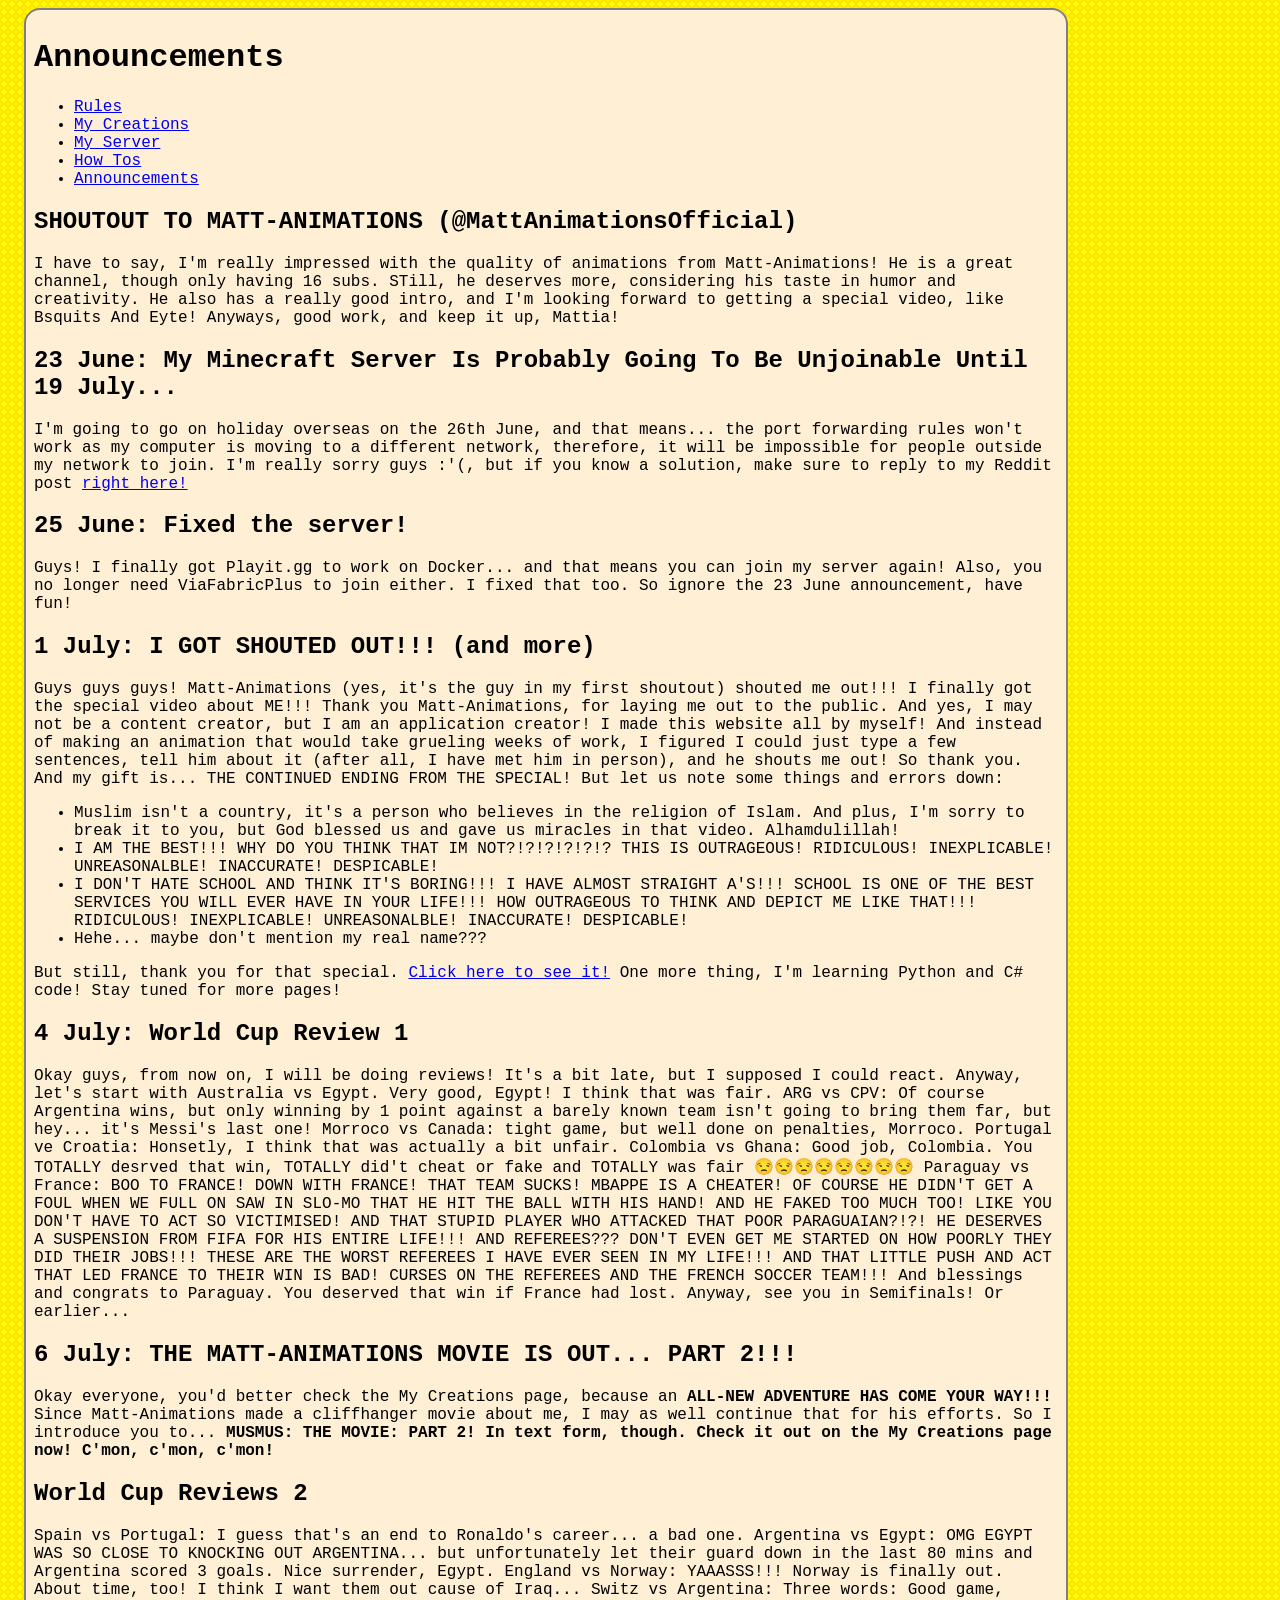
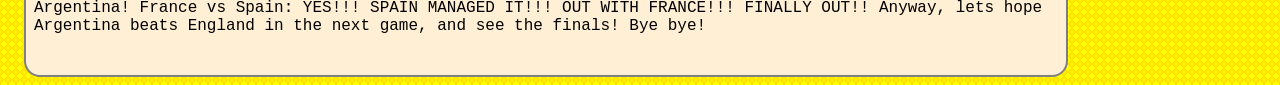
==== announcements.html @ a07e9767 "Add World Cup Reviews section to announcements" ====
<!DOCTYPE html>
<html>
<head>
<link type="text/css" rel="stylesheet" href="musmus.css">
<meta charset="UTF-8">
<title>Announcements</title>
</head>
<body>
<h1>Announcements</h1>
<nav>
    <ul>
      <li><a href="index.html">Rules</a></li>
<li><a href="creations.html">My Creations</a>
  <li><a href="server.html">My Server</a></li>
  <li><a href="howtos.html">How Tos</a></li>
  <li><a href="announcements.html">Announcements</a></li>
    </ul>
  </nav>
  <h2>SHOUTOUT TO MATT-ANIMATIONS (@MattAnimationsOfficial)</h2>
  <p>I have to say, I'm really impressed with the quality of animations from Matt-Animations! He is a great channel, though only having 16 subs. STill, he deserves more, considering his taste in humor and creativity. He also has a really good intro, and I'm looking forward to getting a special video, like Bsquits And Eyte! Anyways, good work, and keep it up, Mattia!</p>
  <h2>23 June: My Minecraft Server Is Probably Going To Be Unjoinable Until 19 July...</h2>
  <p>I'm going to go on holiday overseas on the 26th June, and that means... the port forwarding rules won't work as my computer is moving to a different network, therefore, it will be impossible for people outside my network to join. I'm really sorry guys :'(, but if you know a solution, make sure to reply to my Reddit post <a href="https://www.reddit.com/r/playit_gg/comments/1udd5ix/how_to_build_and_compile_playitgg_on_macos/">right here!</a></p>
  <h2>25 June: Fixed the server!</h2>
  <p>Guys! I finally got Playit.gg to work on Docker... and that means you can join my server again! Also, you no longer need ViaFabricPlus to join either. I fixed that too. So ignore the 23 June announcement, have fun!</p>
  <h2>1 July: I GOT SHOUTED OUT!!! (and more)</h2>
  <p>Guys guys guys! Matt-Animations (yes, it's the guy in my first shoutout) shouted me out!!! I finally got the special video about ME!!! Thank you Matt-Animations, for laying me out to the public. And yes, I may not be a content creator, but I am an application creator! I made this website all by myself! And instead of making an animation that would take grueling weeks of work, I figured I could just type a few sentences, tell him about it (after all, I have met him in person), and he shouts me out! So thank you. And my gift is...  THE CONTINUED ENDING FROM THE SPECIAL! But let us note some things and errors down:
    <ul>
      <li>Muslim isn't a country, it's a person who believes in the religion of Islam. And plus, I'm sorry to break it to you, but God blessed us and gave us miracles in that video. Alhamdulillah!</li>
      <li>I AM THE BEST!!! WHY DO YOU THINK THAT IM NOT?!?!?!?!?!? THIS IS OUTRAGEOUS! RIDICULOUS! INEXPLICABLE! UNREASONALBLE! INACCURATE! DESPICABLE!</li>
      <li>I DON'T HATE SCHOOL AND THINK IT'S BORING!!! I HAVE ALMOST STRAIGHT A'S!!! SCHOOL IS ONE OF THE BEST SERVICES YOU WILL EVER HAVE IN YOUR LIFE!!! HOW OUTRAGEOUS TO THINK AND DEPICT ME LIKE THAT!!! RIDICULOUS! INEXPLICABLE! UNREASONALBLE! INACCURATE! DESPICABLE!</li>
      <li>Hehe... maybe don't mention my real name???</li>
    </ul>
    But still, thank you for that special. <a href="https://www.youtube.com/watch?v=uc0BHUoiIhA">Click here to see it!</a> One more thing, I'm learning Python and C# code! Stay tuned for more pages!
  </p>
  <h2>4 July: World Cup Review 1</h2>
  <p>Okay guys, from now on, I will be doing reviews! It's a bit late, but I supposed I could react. Anyway, let's start with Australia vs Egypt. Very good, Egypt! I think that was fair. ARG vs CPV: Of course Argentina wins, but only winning by 1 point against a barely known team isn't going to bring them far, but hey... it's Messi's last one! Morroco vs Canada: tight game, but well done on penalties, Morroco. Portugal ve Croatia: Honsetly, I think that was actually a bit unfair. Colombia vs Ghana: Good job, Colombia. You TOTALLY desrved that win, TOTALLY did't cheat or fake and TOTALLY was fair 😒😒😒😒😒😒😒😒 Paraguay vs France: BOO TO FRANCE! DOWN WITH FRANCE! THAT TEAM SUCKS! MBAPPE IS A CHEATER! OF COURSE HE DIDN'T GET A FOUL WHEN WE FULL ON SAW IN SLO-MO THAT HE HIT THE BALL WITH HIS HAND! AND HE FAKED TOO MUCH TOO!  LIKE YOU DON'T HAVE TO ACT SO VICTIMISED! AND THAT STUPID PLAYER WHO ATTACKED THAT POOR PARAGUAIAN?!?! HE DESERVES A SUSPENSION FROM FIFA FOR HIS ENTIRE LIFE!!! AND REFEREES??? DON'T EVEN GET ME STARTED ON HOW POORLY THEY DID THEIR JOBS!!! THESE ARE THE WORST REFEREES I HAVE EVER SEEN IN MY LIFE!!! AND THAT LITTLE PUSH AND ACT THAT LED FRANCE TO THEIR WIN IS BAD! CURSES ON THE REFEREES AND THE FRENCH SOCCER TEAM!!! And blessings and congrats to Paraguay. You deserved that win if France had lost. Anyway, see you in Semifinals! Or earlier...</p>
  <h2>6 July: THE MATT-ANIMATIONS MOVIE IS OUT... PART 2!!!</h2>
  <p>Okay everyone, you'd better check the My Creations page, because an <b>ALL-NEW ADVENTURE HAS COME YOUR WAY!!!</b> Since Matt-Animations made a cliffhanger movie about me, I may as well continue that for his efforts. So I introduce you to... <b>MUSMUS: THE MOVIE: PART 2! In text form, though. Check it out on the My Creations page now! C'mon, c'mon, c'mon!</b></p>
    <h2>World Cup Reviews 2</h2>
    <p>Spain vs Portugal: I guess that's an end to Ronaldo's career... a bad one. Argentina vs Egypt: OMG EGYPT WAS SO CLOSE TO KNOCKING OUT ARGENTINA... but unfortunately let their guard down in the last 80 mins and Argentina scored 3 goals. Nice surrender, Egypt. England vs Norway: YAAASSS!!! Norway is finally out. About time, too! I think I want them out cause of Iraq... Switz vs Argentina: Three words: Good game, Argentina! France vs Spain: YES!!! SPAIN MANAGED IT!!! OUT WITH FRANCE!!! FINALLY OUT!! Anyway, lets hope Argentina beats England in the next game, and see the finals! Bye bye!</p>
</body>
</html>
---- musmus.css ----
body {
background-color: PapayaWhip;
border: 2px solid Gray;
border-radius: 16px;
font-family: 'Courier New', Courier, monospace;
margin-left: 24px;
margin-right: 24px;
max-width: 1024px;
min-width: 256px;
padding-top: 8px;
padding-bottom: 24px;
padding-left: 8px;
padding-right: 8px;
}
button {
background: Black;
font-family: 'Courier New', Courier, monospace;
font-size: 24px;
color: Gold;
padding: 12px 24px;
border: none;
border-radius: 8px;
cursor: pointer;
font-weight: bold;
transition: transform 0.2s;
}
#bankVault {
    display: none; /* Stays hidden until the prank starts */
    width: 300px;
    margin: 20px auto;
    padding: 20px;
    border: 3px solid #ffd700;
    background: #1a1a1a;
    color: #00ff00;
    font-family: 'Courier New', Courier, monospace;
    text-align: center;
}

#progressContainer {
    width: 100%;
    background-color: #333;
    border: 1px solid #555;
    margin-top: 10px;
}

#progressBar {
    width: 0%;
    height: 25px;
    background-color: #00ff00;
    transition: width 0.1s;
}
html {
background: radial-gradient(circle, Yellow, Yellow 50%, Gold 50%, Yellow);
background-size: 8px 8px;
}
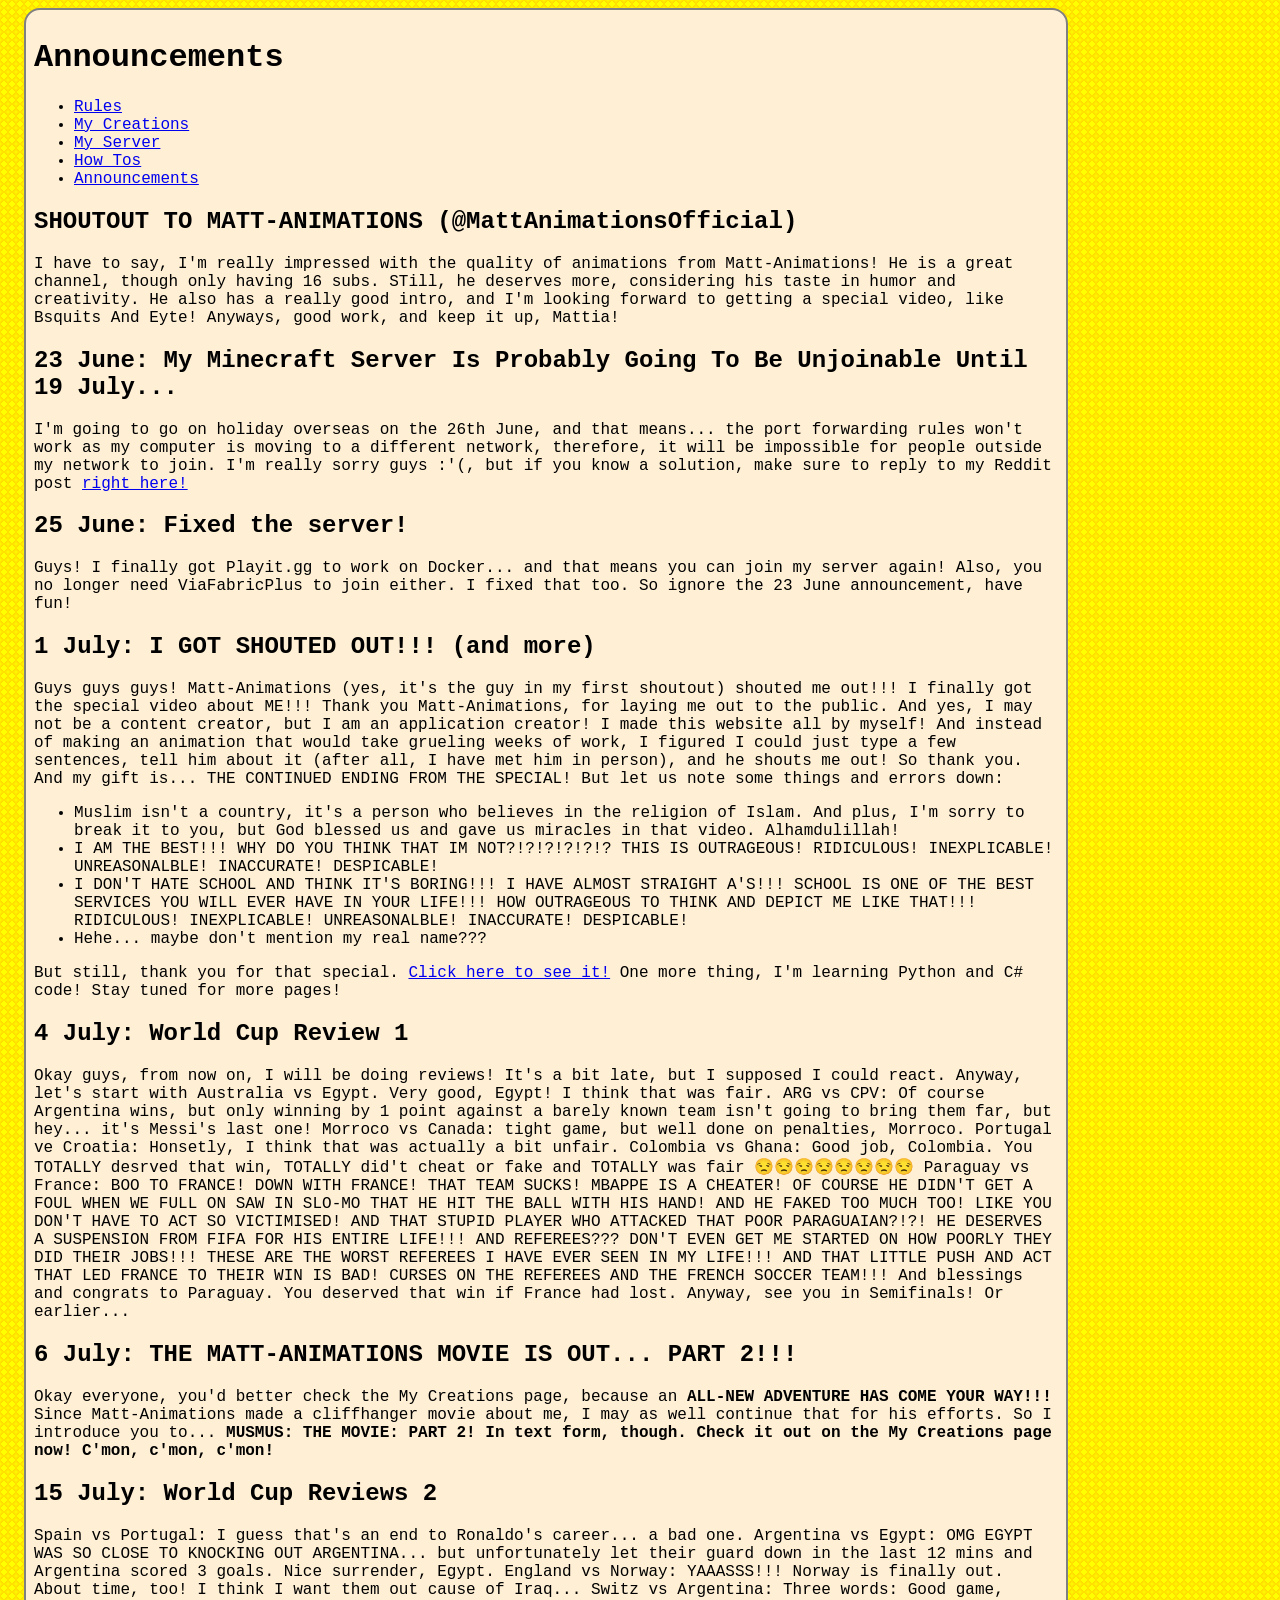
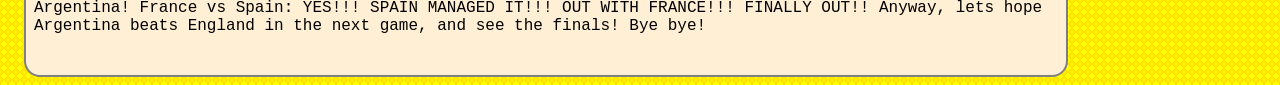
==== commit 8c88ab4d: "Update World Cup Reviews section with new content" ====
--- a/announcements.html
+++ b/announcements.html
@@ -36,7 +36,7 @@
   <p>Okay guys, from now on, I will be doing reviews! It's a bit late, but I supposed I could react. Anyway, let's start with Australia vs Egypt. Very good, Egypt! I think that was fair. ARG vs CPV: Of course Argentina wins, but only winning by 1 point against a barely known team isn't going to bring them far, but hey... it's Messi's last one! Morroco vs Canada: tight game, but well done on penalties, Morroco. Portugal ve Croatia: Honsetly, I think that was actually a bit unfair. Colombia vs Ghana: Good job, Colombia. You TOTALLY desrved that win, TOTALLY did't cheat or fake and TOTALLY was fair 😒😒😒😒😒😒😒😒 Paraguay vs France: BOO TO FRANCE! DOWN WITH FRANCE! THAT TEAM SUCKS! MBAPPE IS A CHEATER! OF COURSE HE DIDN'T GET A FOUL WHEN WE FULL ON SAW IN SLO-MO THAT HE HIT THE BALL WITH HIS HAND! AND HE FAKED TOO MUCH TOO!  LIKE YOU DON'T HAVE TO ACT SO VICTIMISED! AND THAT STUPID PLAYER WHO ATTACKED THAT POOR PARAGUAIAN?!?! HE DESERVES A SUSPENSION FROM FIFA FOR HIS ENTIRE LIFE!!! AND REFEREES??? DON'T EVEN GET ME STARTED ON HOW POORLY THEY DID THEIR JOBS!!! THESE ARE THE WORST REFEREES I HAVE EVER SEEN IN MY LIFE!!! AND THAT LITTLE PUSH AND ACT THAT LED FRANCE TO THEIR WIN IS BAD! CURSES ON THE REFEREES AND THE FRENCH SOCCER TEAM!!! And blessings and congrats to Paraguay. You deserved that win if France had lost. Anyway, see you in Semifinals! Or earlier...</p>
   <h2>6 July: THE MATT-ANIMATIONS MOVIE IS OUT... PART 2!!!</h2>
   <p>Okay everyone, you'd better check the My Creations page, because an <b>ALL-NEW ADVENTURE HAS COME YOUR WAY!!!</b> Since Matt-Animations made a cliffhanger movie about me, I may as well continue that for his efforts. So I introduce you to... <b>MUSMUS: THE MOVIE: PART 2! In text form, though. Check it out on the My Creations page now! C'mon, c'mon, c'mon!</b></p>
-    <h2>World Cup Reviews 2</h2>
-    <p>Spain vs Portugal: I guess that's an end to Ronaldo's career... a bad one. Argentina vs Egypt: OMG EGYPT WAS SO CLOSE TO KNOCKING OUT ARGENTINA... but unfortunately let their guard down in the last 80 mins and Argentina scored 3 goals. Nice surrender, Egypt. England vs Norway: YAAASSS!!! Norway is finally out. About time, too! I think I want them out cause of Iraq... Switz vs Argentina: Three words: Good game, Argentina! France vs Spain: YES!!! SPAIN MANAGED IT!!! OUT WITH FRANCE!!! FINALLY OUT!! Anyway, lets hope Argentina beats England in the next game, and see the finals! Bye bye!</p>
+    <h2>15 July: World Cup Reviews 2</h2>
+    <p>Spain vs Portugal: I guess that's an end to Ronaldo's career... a bad one. Argentina vs Egypt: OMG EGYPT WAS SO CLOSE TO KNOCKING OUT ARGENTINA... but unfortunately let their guard down in the last 12 mins and Argentina scored 3 goals. Nice surrender, Egypt. England vs Norway: YAAASSS!!! Norway is finally out. About time, too! I think I want them out cause of Iraq... Switz vs Argentina: Three words: Good game, Argentina! France vs Spain: YES!!! SPAIN MANAGED IT!!! OUT WITH FRANCE!!! FINALLY OUT!! Anyway, lets hope Argentina beats England in the next game, and see the finals! Bye bye!</p>
 </body>
 </html>
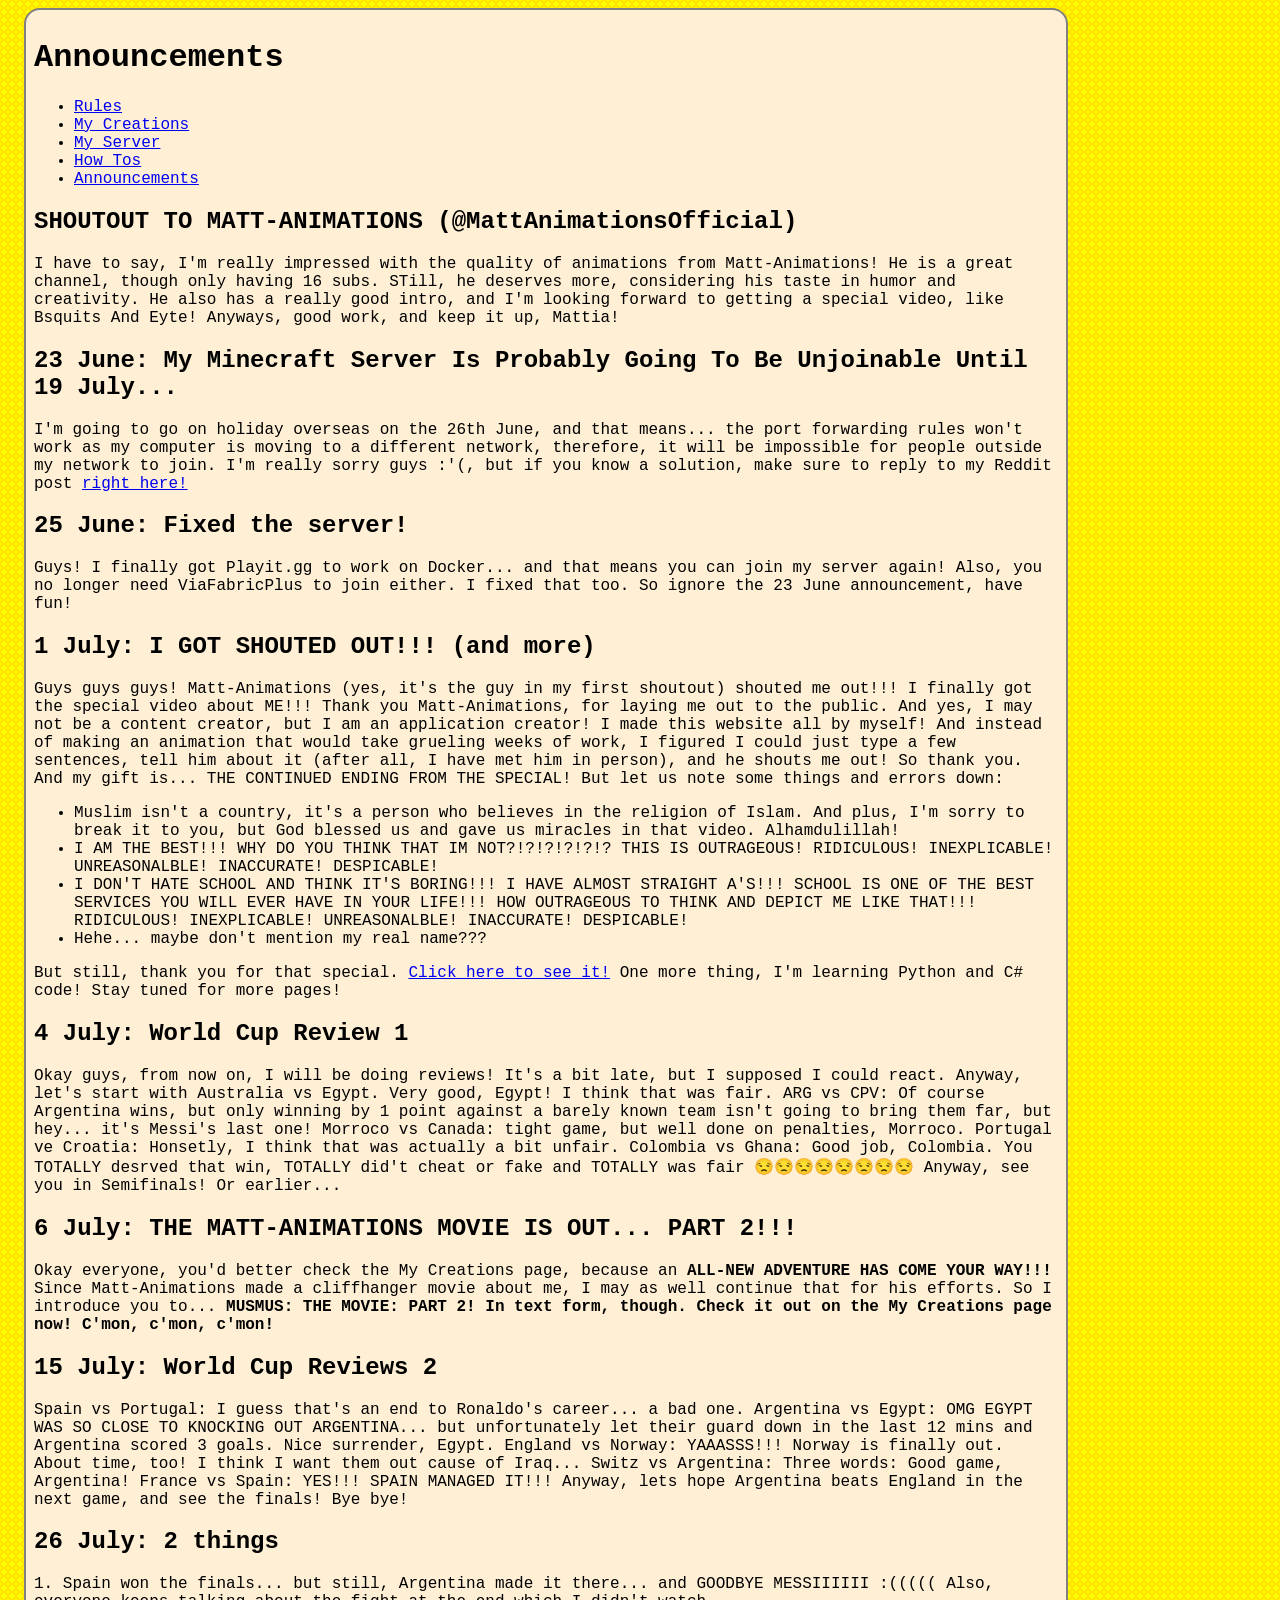
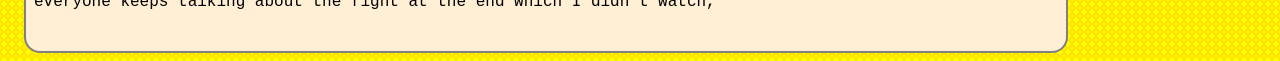
==== commit 750f0cef: "Update announcements.html" ====
--- a/announcements.html
+++ b/announcements.html
@@ -33,10 +33,12 @@
     But still, thank you for that special. <a href="https://www.youtube.com/watch?v=uc0BHUoiIhA">Click here to see it!</a> One more thing, I'm learning Python and C# code! Stay tuned for more pages!
   </p>
   <h2>4 July: World Cup Review 1</h2>
-  <p>Okay guys, from now on, I will be doing reviews! It's a bit late, but I supposed I could react. Anyway, let's start with Australia vs Egypt. Very good, Egypt! I think that was fair. ARG vs CPV: Of course Argentina wins, but only winning by 1 point against a barely known team isn't going to bring them far, but hey... it's Messi's last one! Morroco vs Canada: tight game, but well done on penalties, Morroco. Portugal ve Croatia: Honsetly, I think that was actually a bit unfair. Colombia vs Ghana: Good job, Colombia. You TOTALLY desrved that win, TOTALLY did't cheat or fake and TOTALLY was fair 😒😒😒😒😒😒😒😒 Paraguay vs France: BOO TO FRANCE! DOWN WITH FRANCE! THAT TEAM SUCKS! MBAPPE IS A CHEATER! OF COURSE HE DIDN'T GET A FOUL WHEN WE FULL ON SAW IN SLO-MO THAT HE HIT THE BALL WITH HIS HAND! AND HE FAKED TOO MUCH TOO!  LIKE YOU DON'T HAVE TO ACT SO VICTIMISED! AND THAT STUPID PLAYER WHO ATTACKED THAT POOR PARAGUAIAN?!?! HE DESERVES A SUSPENSION FROM FIFA FOR HIS ENTIRE LIFE!!! AND REFEREES??? DON'T EVEN GET ME STARTED ON HOW POORLY THEY DID THEIR JOBS!!! THESE ARE THE WORST REFEREES I HAVE EVER SEEN IN MY LIFE!!! AND THAT LITTLE PUSH AND ACT THAT LED FRANCE TO THEIR WIN IS BAD! CURSES ON THE REFEREES AND THE FRENCH SOCCER TEAM!!! And blessings and congrats to Paraguay. You deserved that win if France had lost. Anyway, see you in Semifinals! Or earlier...</p>
+  <p>Okay guys, from now on, I will be doing reviews! It's a bit late, but I supposed I could react. Anyway, let's start with Australia vs Egypt. Very good, Egypt! I think that was fair. ARG vs CPV: Of course Argentina wins, but only winning by 1 point against a barely known team isn't going to bring them far, but hey... it's Messi's last one! Morroco vs Canada: tight game, but well done on penalties, Morroco. Portugal ve Croatia: Honsetly, I think that was actually a bit unfair. Colombia vs Ghana: Good job, Colombia. You TOTALLY desrved that win, TOTALLY did't cheat or fake and TOTALLY was fair 😒😒😒😒😒😒😒😒 Anyway, see you in Semifinals! Or earlier...</p>
   <h2>6 July: THE MATT-ANIMATIONS MOVIE IS OUT... PART 2!!!</h2>
   <p>Okay everyone, you'd better check the My Creations page, because an <b>ALL-NEW ADVENTURE HAS COME YOUR WAY!!!</b> Since Matt-Animations made a cliffhanger movie about me, I may as well continue that for his efforts. So I introduce you to... <b>MUSMUS: THE MOVIE: PART 2! In text form, though. Check it out on the My Creations page now! C'mon, c'mon, c'mon!</b></p>
     <h2>15 July: World Cup Reviews 2</h2>
-    <p>Spain vs Portugal: I guess that's an end to Ronaldo's career... a bad one. Argentina vs Egypt: OMG EGYPT WAS SO CLOSE TO KNOCKING OUT ARGENTINA... but unfortunately let their guard down in the last 12 mins and Argentina scored 3 goals. Nice surrender, Egypt. England vs Norway: YAAASSS!!! Norway is finally out. About time, too! I think I want them out cause of Iraq... Switz vs Argentina: Three words: Good game, Argentina! France vs Spain: YES!!! SPAIN MANAGED IT!!! OUT WITH FRANCE!!! FINALLY OUT!! Anyway, lets hope Argentina beats England in the next game, and see the finals! Bye bye!</p>
+    <p>Spain vs Portugal: I guess that's an end to Ronaldo's career... a bad one. Argentina vs Egypt: OMG EGYPT WAS SO CLOSE TO KNOCKING OUT ARGENTINA... but unfortunately let their guard down in the last 12 mins and Argentina scored 3 goals. Nice surrender, Egypt. England vs Norway: YAAASSS!!! Norway is finally out. About time, too! I think I want them out cause of Iraq... Switz vs Argentina: Three words: Good game, Argentina! France vs Spain: YES!!! SPAIN MANAGED IT!!! Anyway, lets hope Argentina beats England in the next game, and see the finals! Bye bye!</p>
+    <h2>26 July: 2 things</h2>
+    <p>1. Spain won the finals... but still, Argentina made it there... and GOODBYE MESSIIIIII :((((( Also, everyone keeps talking about the fight at the end which I didn't watch, </p>
 </body>
 </html>
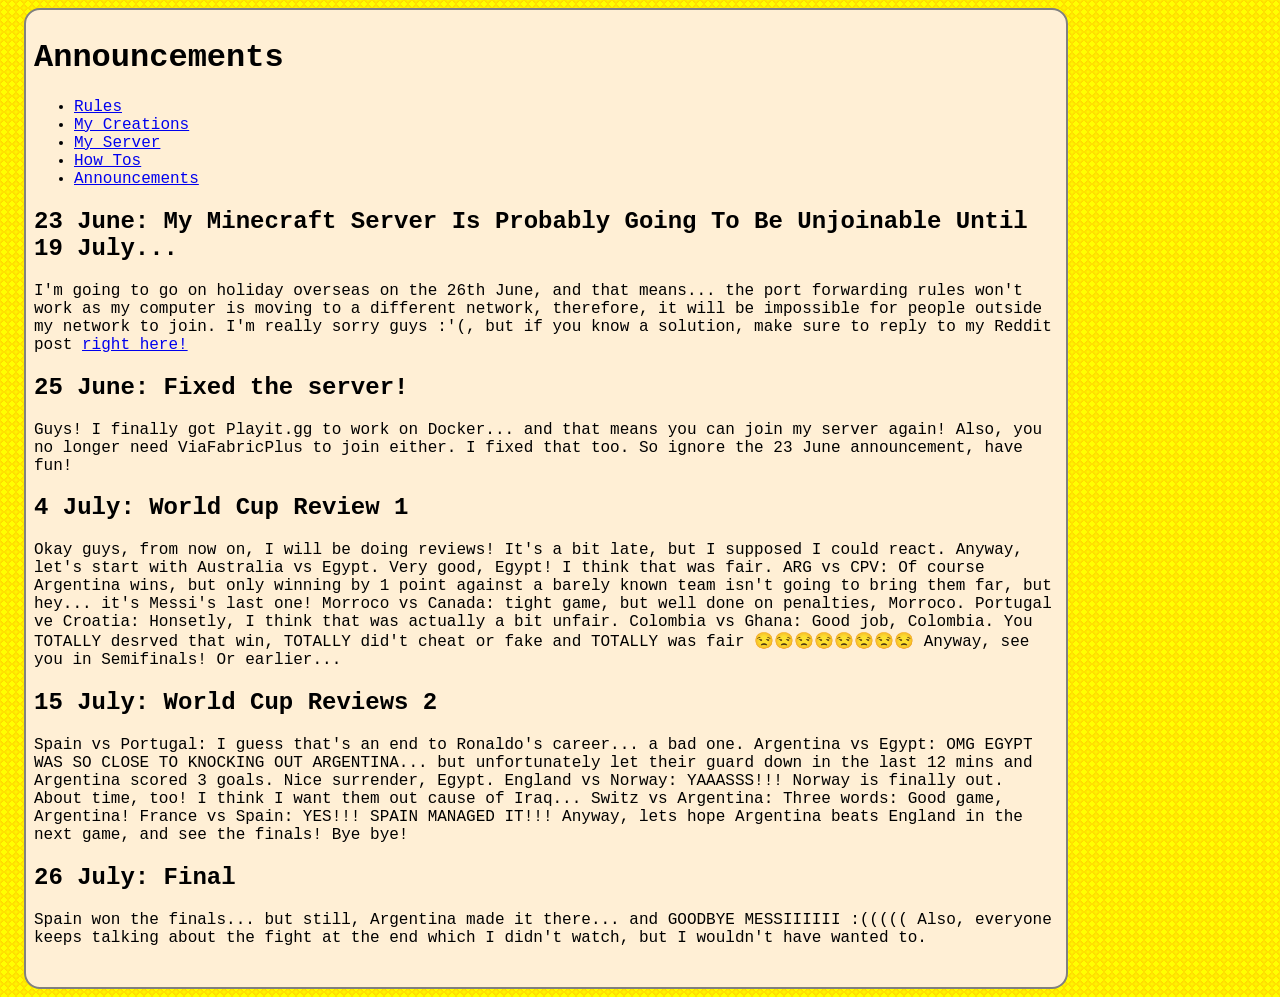
==== commit dae8f924: "no matt-animations" ====
--- a/announcements.html
+++ b/announcements.html
@@ -16,29 +16,15 @@
   <li><a href="announcements.html">Announcements</a></li>
     </ul>
   </nav>
-  <h2>SHOUTOUT TO MATT-ANIMATIONS (@MattAnimationsOfficial)</h2>
-  <p>I have to say, I'm really impressed with the quality of animations from Matt-Animations! He is a great channel, though only having 16 subs. STill, he deserves more, considering his taste in humor and creativity. He also has a really good intro, and I'm looking forward to getting a special video, like Bsquits And Eyte! Anyways, good work, and keep it up, Mattia!</p>
   <h2>23 June: My Minecraft Server Is Probably Going To Be Unjoinable Until 19 July...</h2>
   <p>I'm going to go on holiday overseas on the 26th June, and that means... the port forwarding rules won't work as my computer is moving to a different network, therefore, it will be impossible for people outside my network to join. I'm really sorry guys :'(, but if you know a solution, make sure to reply to my Reddit post <a href="https://www.reddit.com/r/playit_gg/comments/1udd5ix/how_to_build_and_compile_playitgg_on_macos/">right here!</a></p>
   <h2>25 June: Fixed the server!</h2>
   <p>Guys! I finally got Playit.gg to work on Docker... and that means you can join my server again! Also, you no longer need ViaFabricPlus to join either. I fixed that too. So ignore the 23 June announcement, have fun!</p>
-  <h2>1 July: I GOT SHOUTED OUT!!! (and more)</h2>
-  <p>Guys guys guys! Matt-Animations (yes, it's the guy in my first shoutout) shouted me out!!! I finally got the special video about ME!!! Thank you Matt-Animations, for laying me out to the public. And yes, I may not be a content creator, but I am an application creator! I made this website all by myself! And instead of making an animation that would take grueling weeks of work, I figured I could just type a few sentences, tell him about it (after all, I have met him in person), and he shouts me out! So thank you. And my gift is...  THE CONTINUED ENDING FROM THE SPECIAL! But let us note some things and errors down:
-    <ul>
-      <li>Muslim isn't a country, it's a person who believes in the religion of Islam. And plus, I'm sorry to break it to you, but God blessed us and gave us miracles in that video. Alhamdulillah!</li>
-      <li>I AM THE BEST!!! WHY DO YOU THINK THAT IM NOT?!?!?!?!?!? THIS IS OUTRAGEOUS! RIDICULOUS! INEXPLICABLE! UNREASONALBLE! INACCURATE! DESPICABLE!</li>
-      <li>I DON'T HATE SCHOOL AND THINK IT'S BORING!!! I HAVE ALMOST STRAIGHT A'S!!! SCHOOL IS ONE OF THE BEST SERVICES YOU WILL EVER HAVE IN YOUR LIFE!!! HOW OUTRAGEOUS TO THINK AND DEPICT ME LIKE THAT!!! RIDICULOUS! INEXPLICABLE! UNREASONALBLE! INACCURATE! DESPICABLE!</li>
-      <li>Hehe... maybe don't mention my real name???</li>
-    </ul>
-    But still, thank you for that special. <a href="https://www.youtube.com/watch?v=uc0BHUoiIhA">Click here to see it!</a> One more thing, I'm learning Python and C# code! Stay tuned for more pages!
-  </p>
   <h2>4 July: World Cup Review 1</h2>
   <p>Okay guys, from now on, I will be doing reviews! It's a bit late, but I supposed I could react. Anyway, let's start with Australia vs Egypt. Very good, Egypt! I think that was fair. ARG vs CPV: Of course Argentina wins, but only winning by 1 point against a barely known team isn't going to bring them far, but hey... it's Messi's last one! Morroco vs Canada: tight game, but well done on penalties, Morroco. Portugal ve Croatia: Honsetly, I think that was actually a bit unfair. Colombia vs Ghana: Good job, Colombia. You TOTALLY desrved that win, TOTALLY did't cheat or fake and TOTALLY was fair 😒😒😒😒😒😒😒😒 Anyway, see you in Semifinals! Or earlier...</p>
-  <h2>6 July: THE MATT-ANIMATIONS MOVIE IS OUT... PART 2!!!</h2>
-  <p>Okay everyone, you'd better check the My Creations page, because an <b>ALL-NEW ADVENTURE HAS COME YOUR WAY!!!</b> Since Matt-Animations made a cliffhanger movie about me, I may as well continue that for his efforts. So I introduce you to... <b>MUSMUS: THE MOVIE: PART 2! In text form, though. Check it out on the My Creations page now! C'mon, c'mon, c'mon!</b></p>
     <h2>15 July: World Cup Reviews 2</h2>
     <p>Spain vs Portugal: I guess that's an end to Ronaldo's career... a bad one. Argentina vs Egypt: OMG EGYPT WAS SO CLOSE TO KNOCKING OUT ARGENTINA... but unfortunately let their guard down in the last 12 mins and Argentina scored 3 goals. Nice surrender, Egypt. England vs Norway: YAAASSS!!! Norway is finally out. About time, too! I think I want them out cause of Iraq... Switz vs Argentina: Three words: Good game, Argentina! France vs Spain: YES!!! SPAIN MANAGED IT!!! Anyway, lets hope Argentina beats England in the next game, and see the finals! Bye bye!</p>
-    <h2>26 July: 2 things</h2>
-    <p>1. Spain won the finals... but still, Argentina made it there... and GOODBYE MESSIIIIII :((((( Also, everyone keeps talking about the fight at the end which I didn't watch, </p>
+    <h2>26 July: Final</h2>
+    <p>Spain won the finals... but still, Argentina made it there... and GOODBYE MESSIIIIII :((((( Also, everyone keeps talking about the fight at the end which I didn't watch, but I wouldn't have wanted to.</p>
 </body>
 </html>
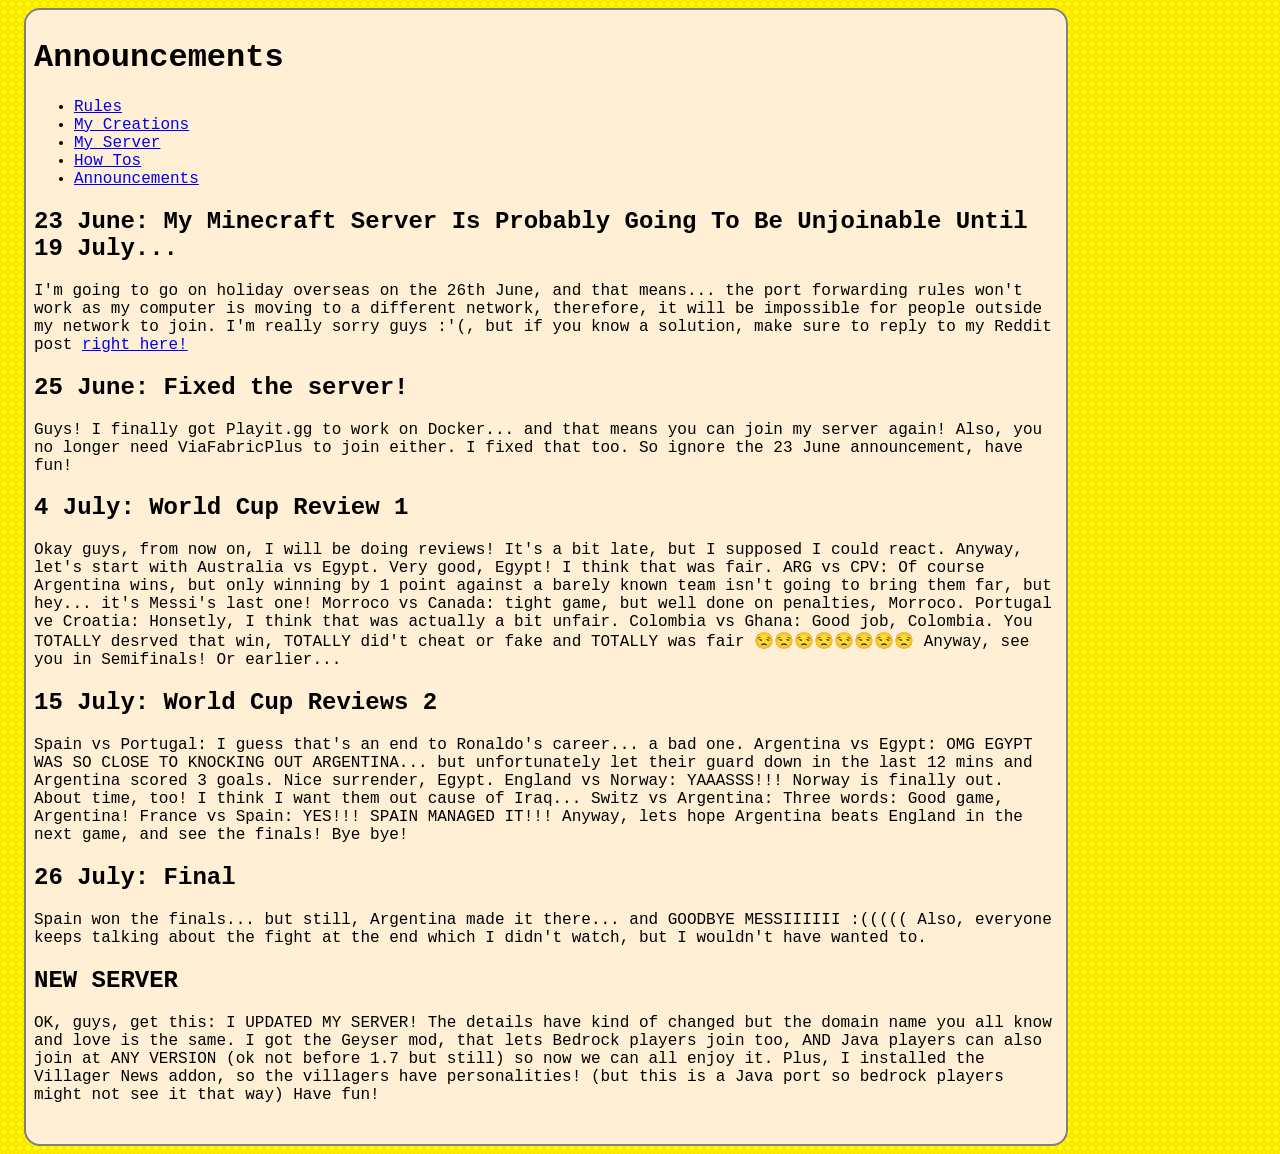
==== commit 75a8b4cd: "Update announcements.html" ====
--- a/announcements.html
+++ b/announcements.html
@@ -26,5 +26,7 @@
     <p>Spain vs Portugal: I guess that's an end to Ronaldo's career... a bad one. Argentina vs Egypt: OMG EGYPT WAS SO CLOSE TO KNOCKING OUT ARGENTINA... but unfortunately let their guard down in the last 12 mins and Argentina scored 3 goals. Nice surrender, Egypt. England vs Norway: YAAASSS!!! Norway is finally out. About time, too! I think I want them out cause of Iraq... Switz vs Argentina: Three words: Good game, Argentina! France vs Spain: YES!!! SPAIN MANAGED IT!!! Anyway, lets hope Argentina beats England in the next game, and see the finals! Bye bye!</p>
     <h2>26 July: Final</h2>
     <p>Spain won the finals... but still, Argentina made it there... and GOODBYE MESSIIIIII :((((( Also, everyone keeps talking about the fight at the end which I didn't watch, but I wouldn't have wanted to.</p>
+    <h2>NEW SERVER</h2>
+    <p>OK, guys, get this: I UPDATED MY SERVER! The details have kind of changed but the domain name you all know and love is the same. I got the Geyser mod, that lets Bedrock players join too, AND Java players can also join at ANY VERSION (ok not before 1.7 but still) so now we can all enjoy it. Plus, I installed the Villager News addon, so the villagers have personalities! (but this is a Java port so bedrock players might not see it that way) Have fun!</p>
 </body>
 </html>
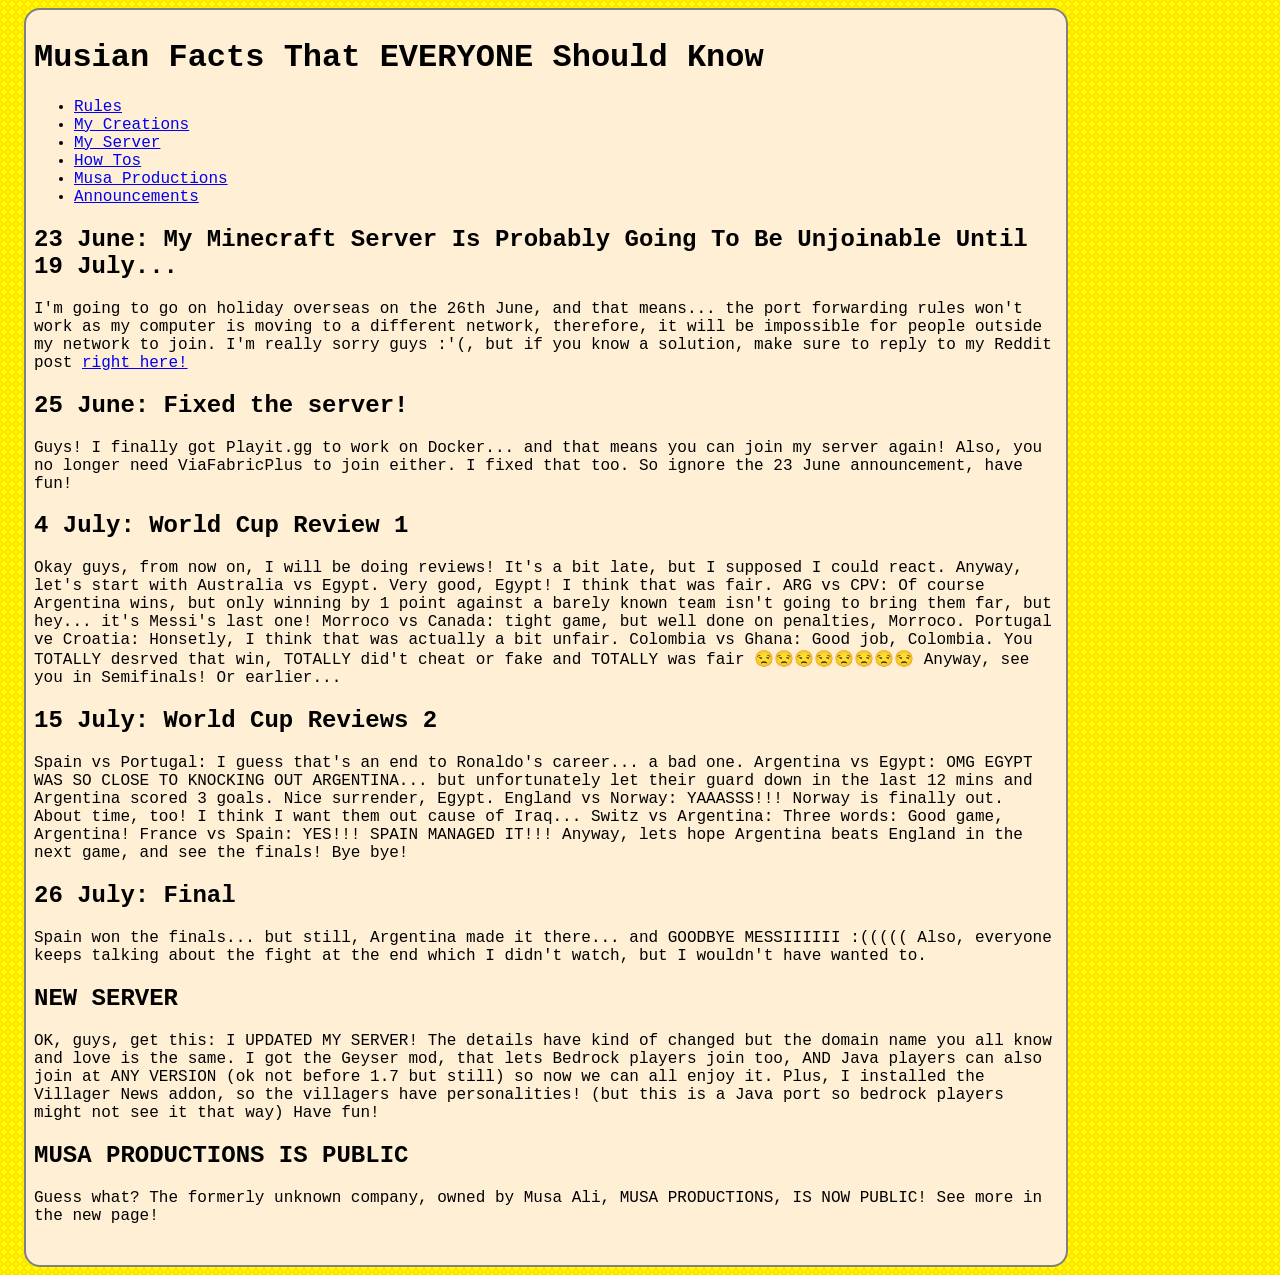
==== commit 4497ed89: "Revise announcements with new facts and updates Updated announcements page with new header and added" ====
--- a/announcements.html
+++ b/announcements.html
@@ -3,16 +3,19 @@
 <head>
 <link type="text/css" rel="stylesheet" href="musmus.css">
 <meta charset="UTF-8">
+<meta name="description" content="THE BEST ANNOUNCEMENTS OF ALL TIME. NO ONE CAN BEAT THEM. SEE THEM NOW!!!">
+<meta name="keywords" content="musmus announcements, musmus netlify app announcements, musian announcements, musa ali announcements">
 <title>Announcements</title>
 </head>
 <body>
-<h1>Announcements</h1>
+  <h1>Musian Facts That EVERYONE Should Know</h1>
 <nav>
     <ul>
-      <li><a href="index.html">Rules</a></li>
-<li><a href="creations.html">My Creations</a>
+  <li><a href="index.html">Rules</a></li>
+  <li><a href="creations.html">My Creations</a>
   <li><a href="server.html">My Server</a></li>
   <li><a href="howtos.html">How Tos</a></li>
+  <li><a href="musaproductions.html">Musa Productions</a></li>
   <li><a href="announcements.html">Announcements</a></li>
     </ul>
   </nav>
@@ -28,5 +31,7 @@
     <p>Spain won the finals... but still, Argentina made it there... and GOODBYE MESSIIIIII :((((( Also, everyone keeps talking about the fight at the end which I didn't watch, but I wouldn't have wanted to.</p>
     <h2>NEW SERVER</h2>
     <p>OK, guys, get this: I UPDATED MY SERVER! The details have kind of changed but the domain name you all know and love is the same. I got the Geyser mod, that lets Bedrock players join too, AND Java players can also join at ANY VERSION (ok not before 1.7 but still) so now we can all enjoy it. Plus, I installed the Villager News addon, so the villagers have personalities! (but this is a Java port so bedrock players might not see it that way) Have fun!</p>
+    <h2>MUSA PRODUCTIONS IS PUBLIC</h2>
+    <p>Guess what? The formerly unknown company, owned by Musa Ali, MUSA PRODUCTIONS, IS NOW PUBLIC! See more in the new page!</p>
 </body>
 </html>
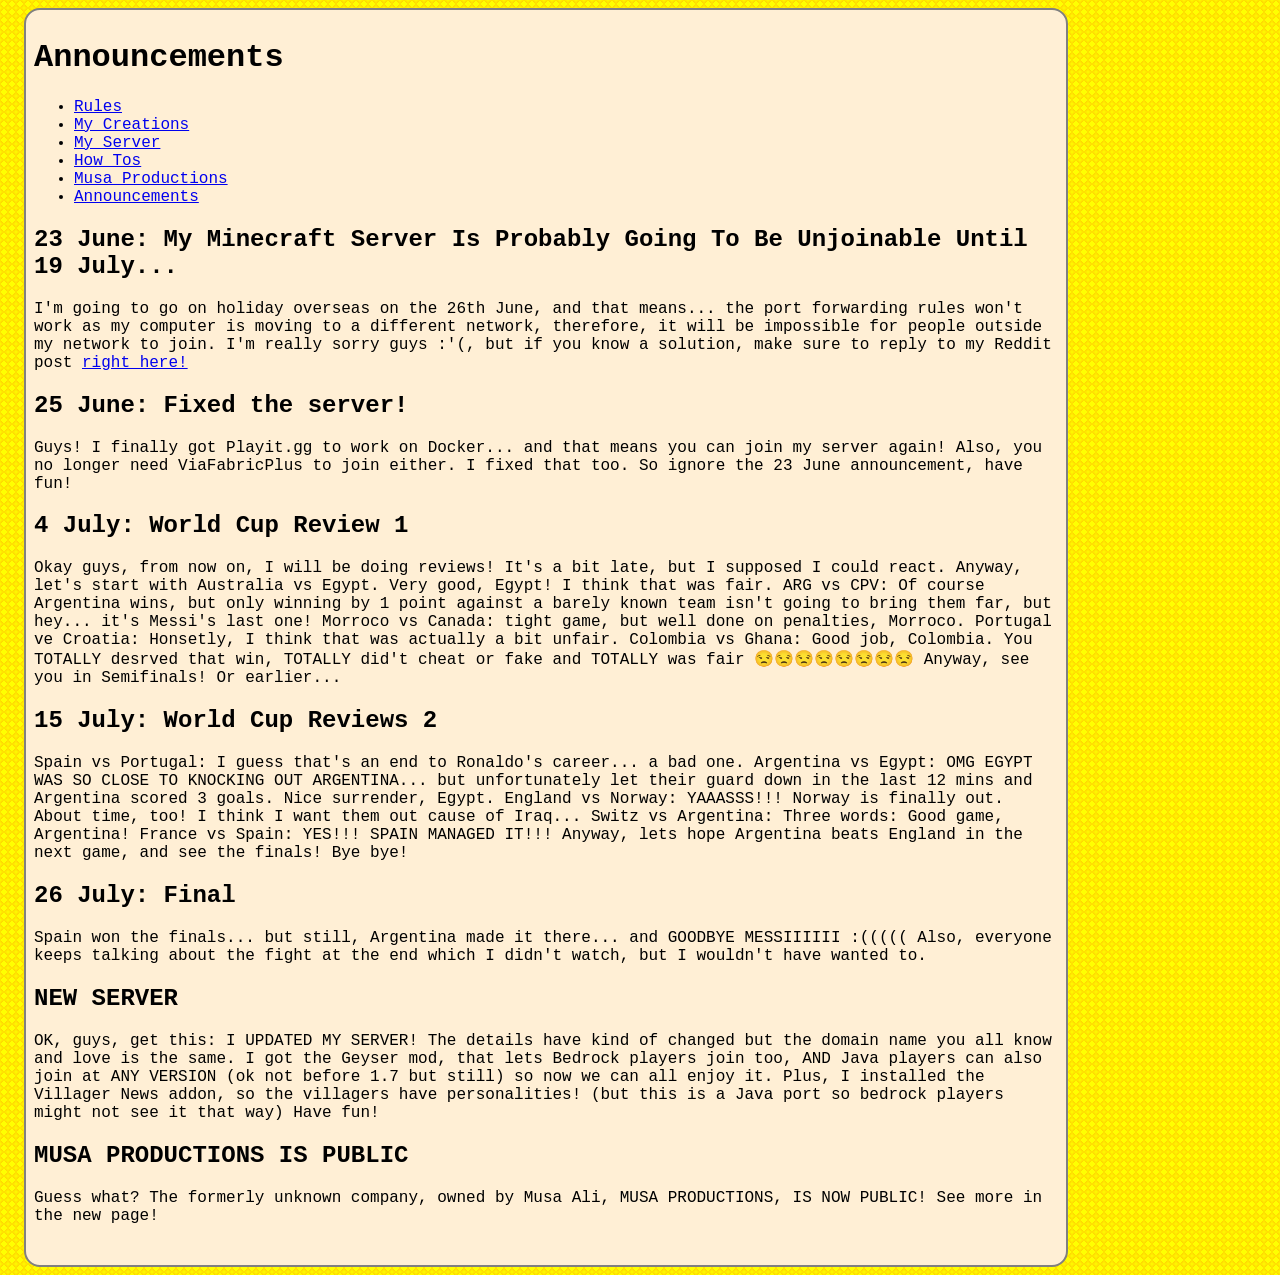
==== commit d683ea62: "Change header from 'Musian Facts' to 'Announcements'" ====
--- a/announcements.html
+++ b/announcements.html
@@ -8,7 +8,7 @@
 <title>Announcements</title>
 </head>
 <body>
-  <h1>Musian Facts That EVERYONE Should Know</h1>
+  <h1>Announcements</h1>
 <nav>
     <ul>
   <li><a href="index.html">Rules</a></li>
